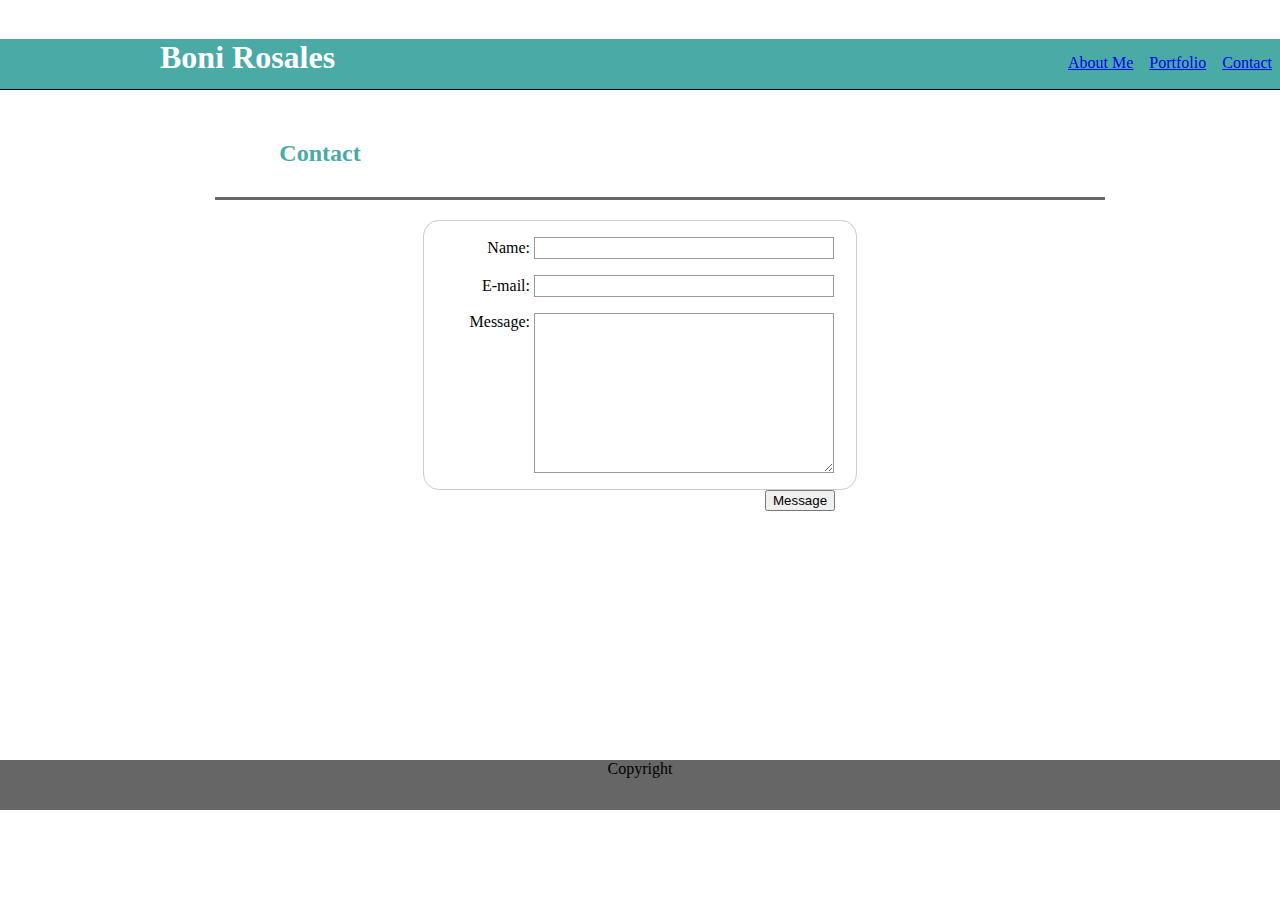
==== contact.html @ ebc07531 "Upload stuff" ====
<!DOCTYPE html>
<html>
<head>
    <meta charset="utf-8" />
    <meta http-equiv="X-UA-Compatible" content="IE=edge">
    <title>Contact</title>
    <meta name="viewport" content="width=device-width, initial-scale=1">
    <link rel="stylesheet" type="text/css" media="screen" href="assets/css/style.css" />
    <script src="main.js"></script>
</head>
    <body>
            <div>
                <nav class='menu'>
                        <ul>
                            <li>
                                <a href='index.html'>About Me</a>
                            </li>
                            <li>
                                <a href='portfolio.html'>Portfolio</a>
                            </li>
                            <li>
                                <a href='contact.html'>Contact</a>
                            </li>
                        </ul>
                </nav>
            </div>
    </body>
    <br>
    <header>
        <div class="inner">
            <h1>Boni Rosales</h1>
        </div>
    </header>
<div id="container">
        <div id="content">
    <container>
            <h2 class='about'>Contact</h2>

            <section class="break"></section>

        </container>

        <form action="/my-handling-form-page" method="post">
            <div>
              <label for="name">Name:</label>
              <input type="text" id="name" name="user_name">
            </div>
            <div>
              <label for="mail">E-mail:</label>
              <input type="email" id="mail" name="user_mail">
            </div>
            <div>
              <label for="msg">Message:</label>
              <textarea id="msg" name="user_message"></textarea>
            </div>
          </form>
          <div class="button">
                <button type="submit">Message</button>
              </div>
    </div>
</div>
<footer class="footer">Copyright</footer>
</html>
---- assets/css/style.css ----
body{
    margin: 0;
    height: 100%;
}
nav{
    float: right;
    position: relative;
    top: 30px;
}
img.medium {
    margin-top: 10px;
    margin-left: 20px;
    padding-right: 20px;
    float: left;
    width: 120px;
    height: 260px;
}
header{
    background-color: #4aaaa5;
    height: 50px;
    }
h1{
    color: white;
    font-family: Georgia, 'Times New Roman', Times, serif;
}
h2.about{
    color: #4aaaa5;
    font-family: Georgia, 'Times New Roman', Times, serif;
    max-width: 200px;
    max-height: 200px;
    text-align: center;
    margin: 0 auto;
    margin-bottom: 30px;
    margin-left: 30px;
    box-sizing: border-box;
}
.break{
    margin-left: 25px;
    margin-bottom: 20px;
    height: 3px;
    width: 890px;
    background-color: #666666;
}
header .inner {
    max-width: 960px;
    margin: 0 auto;
}
p{
    font-family: Arial, Helvetica, sans-serif;
    line-height: 26px;
    margin-right: 20px;

}
ul{
    list-style-type: none;
}
li{
    float: left;
}
li a{
    display: block;
    padding: 8px;
}

form {
    /* Just to center the form on the page */
    margin: 0 auto;
    width: 400px;
    /* To see the outline of the form */
    padding: 1em;
    border: 1px solid #CCC;
    border-radius: 1em;
  }
  
  form div + div {
    margin-top: 1em;
  }
  
  label {
    /* To make sure that all labels have the same size and are properly aligned */
    display: inline-block;
    width: 90px;
    text-align: right;
  }
  
  input, textarea {
    /* To make sure that all text fields have the same font settings
       By default, textareas have a monospace font */
    font: 1em sans-serif;
  
    /* To give the same size to all text fields */
    width: 300px;
    box-sizing: border-box;
  
    /* To harmonize the look & feel of text field border */
    border: 1px solid #999;
  }
  
  input:focus, textarea:focus {
    /* To give a little highlight on active elements */
    border-color: #000;
  }
  
  textarea {
    /* To properly align multiline text fields with their labels */
    vertical-align: top;
  
    /* To give enough room to type some text */
    height: 10em;
  }
  
  .button {
    /* To position the buttons to the same position of the text fields */
    padding-left: 575px; /* same size as the label elements */
  }
  
  button {
    /* This extra margin represent roughly the same space as the space
       between the labels and their text fields */
    margin-left: .5em;
    margin: 0 auto;
  }
  /* This is the background image */
  #container{
      height: 600px;
      background-image: url(https://www.toptal.com/designers/subtlepatterns/patterns/dark-grey-terrazzo.png);
      padding: 20px 0 50px 0;
      border-top: 1px solid black;
  }
  #content{
      margin-left: 100px;
      margin: auto;
      padding: 30px;
      height: 450px;
      max-width: 900px;
      background-color: #ffffff;
      border: #dddddd;
    }
    img.small{
        width: 200px;
        height: 150px;
        float: center;
    }
    img.large{
        width: 200px;
        height: 150px;
        float: center;
    }
    h3{
        position: absolute;
        background-color:#4aaaa5;
        color: #fff;
        }

    .footer{
        height: 50px;
        margin-top: -50px #4aaaa5;
        background-color: #666666;
        text-align: center;
    }
    .stack{
        margin: 20px 0 0 0;
    }
    /* This the pictures */
    .pixel{
        position: relative;
        display: inline-block;
        width: 20%;
        height: 200px;
        float: left;
        text-align: center;
        overflow: hidden
     }
     /* This is the font within the pictires */
    .pixel h3{
        position: absolute;
        background-color: #4aaaa5;
        color: #fff;
        bottom: 20px;
        left: 0;
        right: 0;
    }
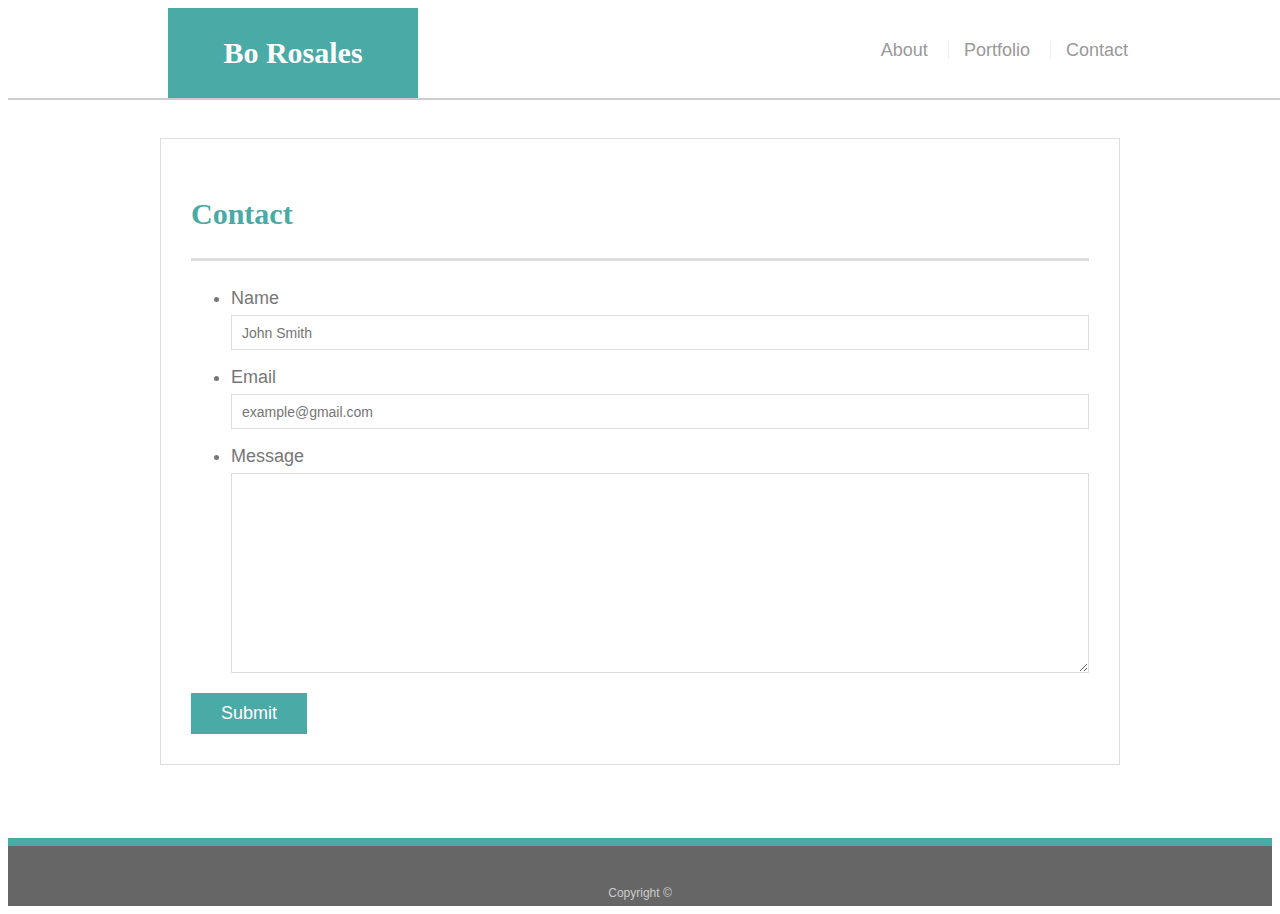
==== commit 5f3c80fc: "Slightly updated" ====
--- a/contact.html
+++ b/contact.html
@@ -1,63 +1,57 @@
 <!DOCTYPE html>
 <html>
+
 <head>
     <meta charset="utf-8" />
     <meta http-equiv="X-UA-Compatible" content="IE=edge">
     <title>Contact</title>
     <meta name="viewport" content="width=device-width, initial-scale=1">
     <link rel="stylesheet" type="text/css" media="screen" href="assets/css/style.css" />
-    <script src="main.js"></script>
 </head>
-    <body>
-            <div>
-                <nav class='menu'>
-                        <ul>
-                            <li>
-                                <a href='index.html'>About Me</a>
-                            </li>
-                            <li>
-                                <a href='portfolio.html'>Portfolio</a>
-                            </li>
-                            <li>
-                                <a href='contact.html'>Contact</a>
-                            </li>
-                        </ul>
-                </nav>
-            </div>
-    </body>
-    <br>
-    <header>
-        <div class="inner">
-            <h1>Boni Rosales</h1>
+
+<body>
+    <header id="masthead">
+        <div class="container">
+            <a href="index.html" id="logo">Bo Rosales</a>
+            <nav>
+                <a href="index.html">About</a>
+                <a href="portfolio.html">Portfolio</a>
+                <a href="contact.html">Contact</a>
+            </nav>
         </div>
     </header>
-<div id="container">
-        <div id="content">
-    <container>
-            <h2 class='about'>Contact</h2>
 
-            <section class="break"></section>
+    <div id="main-container" class="container">
+        <section class="main-section">
+            <h1>Contact</h1>
 
-        </container>
+            <form id="contact-form">
+                <ul>
+                    <li>
+                        <label for="name">Name</label>
+                        <input type="text" id="name" name="name" placeholder="John Smith" required="required">
+                    </li>
+                    <li>
+                        <label for="email">Email</label>
+                        <input type="email" id="email" name="email" placeholder="example@gmail.com" required="required">
+                    </li>
+                    <li>
+                        <label for="message">Message</label>
+                        <textarea id="message" name="message" required="required"></textarea>
+                    </li>
+                </ul>
+                <input type="submit">
+            </form>
 
-        <form action="/my-handling-form-page" method="post">
-            <div>
-              <label for="name">Name:</label>
-              <input type="text" id="name" name="user_name">
-            </div>
-            <div>
-              <label for="mail">E-mail:</label>
-              <input type="email" id="mail" name="user_mail">
-            </div>
-            <div>
-              <label for="msg">Message:</label>
-              <textarea id="msg" name="user_message"></textarea>
-            </div>
-          </form>
-          <div class="button">
-                <button type="submit">Message</button>
-              </div>
+        </section>
+
     </div>
-</div>
-<footer class="footer">Copyright</footer>
+
+    <footer>
+        <div class="container">
+            Copyright &copy;
+        </div>
+    </footer>
+</body>
+
 </html>--- a/assets/css/style.css
+++ b/assets/css/style.css
@@ -1,182 +1,218 @@
-body{
-    margin: 0;
-    height: 100%;
-}
-nav{
-    float: right;
-    position: relative;
-    top: 30px;
-}
-img.medium {
-    margin-top: 10px;
-    margin-left: 20px;
-    padding-right: 20px;
-    float: left;
-    width: 120px;
-    height: 260px;
-}
-header{
-    background-color: #4aaaa5;
-    height: 50px;
-    }
-h1{
-    color: white;
-    font-family: Georgia, 'Times New Roman', Times, serif;
-}
-h2.about{
-    color: #4aaaa5;
-    font-family: Georgia, 'Times New Roman', Times, serif;
-    max-width: 200px;
-    max-height: 200px;
-    text-align: center;
-    margin: 0 auto;
-    margin-bottom: 30px;
-    margin-left: 30px;
+body {
+    font-family: Arial, "Helvetica Neue", Helvetica, sans-serif;
+    font-size: 18px;
+    line-height: 34px;
+    color: #777;
+    background: url('https://www.toptal.com/designers/subtlepatterns/patterns/dark-grey-terrazzo.png');
+}
+
+* {
     box-sizing: border-box;
 }
-.break{
-    margin-left: 25px;
-    margin-bottom: 20px;
-    height: 3px;
-    width: 890px;
-    background-color: #666666;
-}
-header .inner {
+
+/* general */
+
+.container {
+    width: 100%;
     max-width: 960px;
     margin: 0 auto;
-}
-p{
-    font-family: Arial, Helvetica, sans-serif;
-    line-height: 26px;
-    margin-right: 20px;
-
-}
-ul{
-    list-style-type: none;
-}
-li{
-    float: left;
-}
-li a{
+    clear: both;
+}
+
+h1,
+h2,
+h3,
+p {
+    margin-bottom: 20px;
+}
+
+p:last-child {
+    margin-bottom: 0;
+}
+
+h1,
+h2,
+h3 {
+    font-family: Georgia, Times, "Times New Roman", serif;
+    font-weight: 700;
+    color: #4aaaa5;
+}
+
+h1 {
+    padding-bottom: 20px;
+    font-size: 30px;
+    line-height: 49px;
+    border-bottom: 3px solid #ddd;
+}
+
+h2,
+h3 {
+    font-size: 22px;
+}
+
+/* header */
+
+#masthead {
+    position: fixed;
+    z-index: 99;
+    width: 100%;
+    margin: 0 0 30px;
+    overflow: auto;
+    color: #fff;
+    background: #fff;
+    border-bottom: 2px solid #ccc;
+}
+
+#logo {
+    float: left;
+    width: 250px;
+    height: 90px;
+    font-family: Georgia, Times, "Times New Roman", serif;
+    font-size: 30px;
+    font-weight: 700;
+    line-height: 90px;
+    color: #fff;
+    text-align: center;
+    text-decoration: none;
+    background: #4aaaa5;
+}
+
+nav {
+    float: right;
+    margin-top: 25px;
+}
+
+nav a {
+    display: inline-block;
+    padding-left: 15px;
+    margin-left: 15px;
+    line-height: 18px;
+    color: #999;
+    text-decoration: none;
+    border-left: 1px solid #efefef;
+}
+
+nav a:first-child {
+    border-left: 0 none;
+}
+
+/* footer */
+
+footer {
+    padding: 30px 0;
+    clear: both;
+    font-size: 12px;
+    color: #fff;
+    color: #ccc;
+    text-align: center;
+    background: #666;
+    border-top: 8px solid #4aaaa5;
+    height: 50px;
+}
+
+h3,
+h2 {
+    padding-bottom: 20px;
+    margin-bottom: 15px;
+    line-height: 22px;
+    border-bottom: 2px solid #eee;
+}
+
+/* main */
+
+#main-container {
+    padding-top: 130px;
+    min-height: calc(100vh - 70px);
+}
+
+.main-section {
+    float: left;
+    width: 100%;
+    max-width: 960px;
+    padding: 30px;
+    margin: 0 0 40px;
+    background: #fff;
+    border: 1px solid #ddd;
+}
+
+/* portfolio page */
+
+.work {
+    position: relative;
+    float: left;
+    width: 274px;
+    margin: 20px 0 25px;
+    overflow: auto;
+}
+
+.work:nth-child(even) {
+    margin-right: 40px;
+}
+
+.work img {
+    width: 100%;
+    border: 0 none;
+    opacity: 0.8;
+}
+
+.work h3 {
+    position: absolute;
+    bottom: 20px;
+    width: 100%;
+    padding: 15px;
+    margin-bottom: 0;
+    font-weight: 300;
+    line-height: 30px;
+    color: #fff;
+    text-align: center;
+    background: #4aaaa5;
+    border-bottom: 0;
+}
+
+.auth-image {
+    float: left;
+    width: 200px;
+    height: auto;
+    margin-top: 10px;
+    margin-right: 25px;
+}
+
+/* contact page */
+
+#contact-form ul {
+    margin-bottom: 20px;
+}
+
+#contact-form li {
+    margin-bottom: 10px;
+}
+
+label,
+input[type=text],
+input[type=email],
+textarea {
     display: block;
-    padding: 8px;
-}
-
-form {
-    /* Just to center the form on the page */
-    margin: 0 auto;
-    width: 400px;
-    /* To see the outline of the form */
-    padding: 1em;
-    border: 1px solid #CCC;
-    border-radius: 1em;
-  }
-  
-  form div + div {
-    margin-top: 1em;
-  }
-  
-  label {
-    /* To make sure that all labels have the same size and are properly aligned */
-    display: inline-block;
-    width: 90px;
-    text-align: right;
-  }
-  
-  input, textarea {
-    /* To make sure that all text fields have the same font settings
-       By default, textareas have a monospace font */
-    font: 1em sans-serif;
-  
-    /* To give the same size to all text fields */
-    width: 300px;
-    box-sizing: border-box;
-  
-    /* To harmonize the look & feel of text field border */
-    border: 1px solid #999;
-  }
-  
-  input:focus, textarea:focus {
-    /* To give a little highlight on active elements */
-    border-color: #000;
-  }
-  
-  textarea {
-    /* To properly align multiline text fields with their labels */
-    vertical-align: top;
-  
-    /* To give enough room to type some text */
-    height: 10em;
-  }
-  
-  .button {
-    /* To position the buttons to the same position of the text fields */
-    padding-left: 575px; /* same size as the label elements */
-  }
-  
-  button {
-    /* This extra margin represent roughly the same space as the space
-       between the labels and their text fields */
-    margin-left: .5em;
-    margin: 0 auto;
-  }
-  /* This is the background image */
-  #container{
-      height: 600px;
-      background-image: url(https://www.toptal.com/designers/subtlepatterns/patterns/dark-grey-terrazzo.png);
-      padding: 20px 0 50px 0;
-      border-top: 1px solid black;
-  }
-  #content{
-      margin-left: 100px;
-      margin: auto;
-      padding: 30px;
-      height: 450px;
-      max-width: 900px;
-      background-color: #ffffff;
-      border: #dddddd;
-    }
-    img.small{
-        width: 200px;
-        height: 150px;
-        float: center;
-    }
-    img.large{
-        width: 200px;
-        height: 150px;
-        float: center;
-    }
-    h3{
-        position: absolute;
-        background-color:#4aaaa5;
-        color: #fff;
-        }
-
-    .footer{
-        height: 50px;
-        margin-top: -50px #4aaaa5;
-        background-color: #666666;
-        text-align: center;
-    }
-    .stack{
-        margin: 20px 0 0 0;
-    }
-    /* This the pictures */
-    .pixel{
-        position: relative;
-        display: inline-block;
-        width: 20%;
-        height: 200px;
-        float: left;
-        text-align: center;
-        overflow: hidden
-     }
-     /* This is the font within the pictires */
-    .pixel h3{
-        position: absolute;
-        background-color: #4aaaa5;
-        color: #fff;
-        bottom: 20px;
-        left: 0;
-        right: 0;
-    }
+    width: 100%;
+}
+
+input[type=text],
+input[type=email],
+textarea {
+    height: 35px;
+    padding: 0 10px;
+    font-size: 14px;
+    border: 1px solid #ddd;
+}
+
+textarea {
+    height: 200px;
+}
+
+input[type=submit] {
+    padding: 10px 30px;
+    font-size: 18px;
+    color: #fff;
+    cursor: pointer;
+    background: #4aaaa5;
+    border: 0 none;
+}